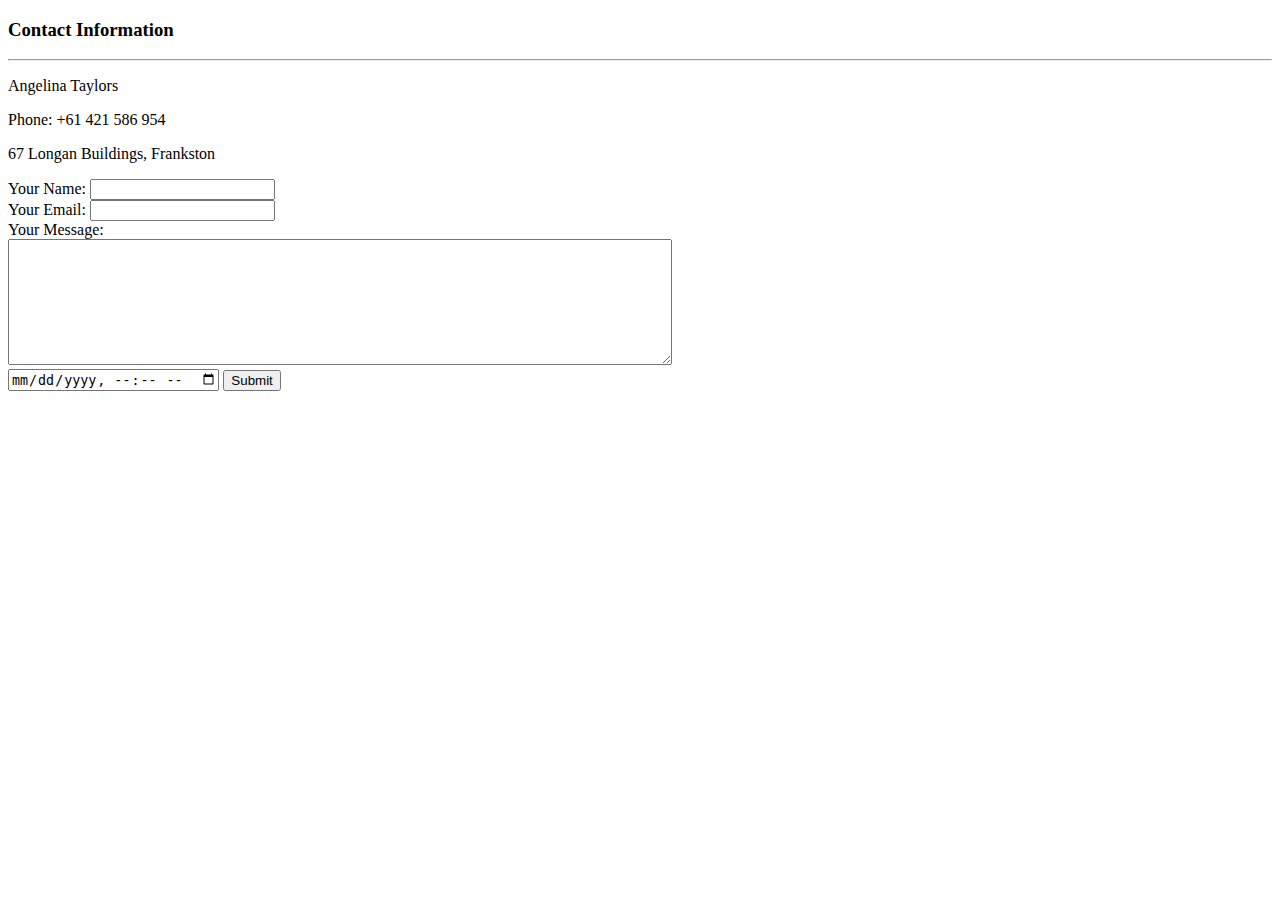
==== contact.html @ afc81eac "Add files via upload" ====
<!DOCTYPE html>
<html lang="en" dir="ltr">
  <head>
    <meta charset="utf-8">
    <title>Contact Information</title>
  </head>
  <body>
    <h3>Contact Information</h3>
    <hr>

      <p>Angelina Taylors</p>
      <p>Phone: +61 421 586 954</p>
      <p>67 Longan Buildings, Frankston</p>

      <form class="" action="index.html" method="post">
        <label>Your Name:</label>
        <input type="text" name="" value="">
        <br>
        <label>Your Email:</label>
        <input type="email" name="" value=""><br>
        <label>Your Message:</label><br>
        <textarea name="name" rows="8" cols="80"></textarea><br>
        <input type="datetime-local" name="" value="">
        <input type="submit" name="">

      </form>

  </body>
</html>
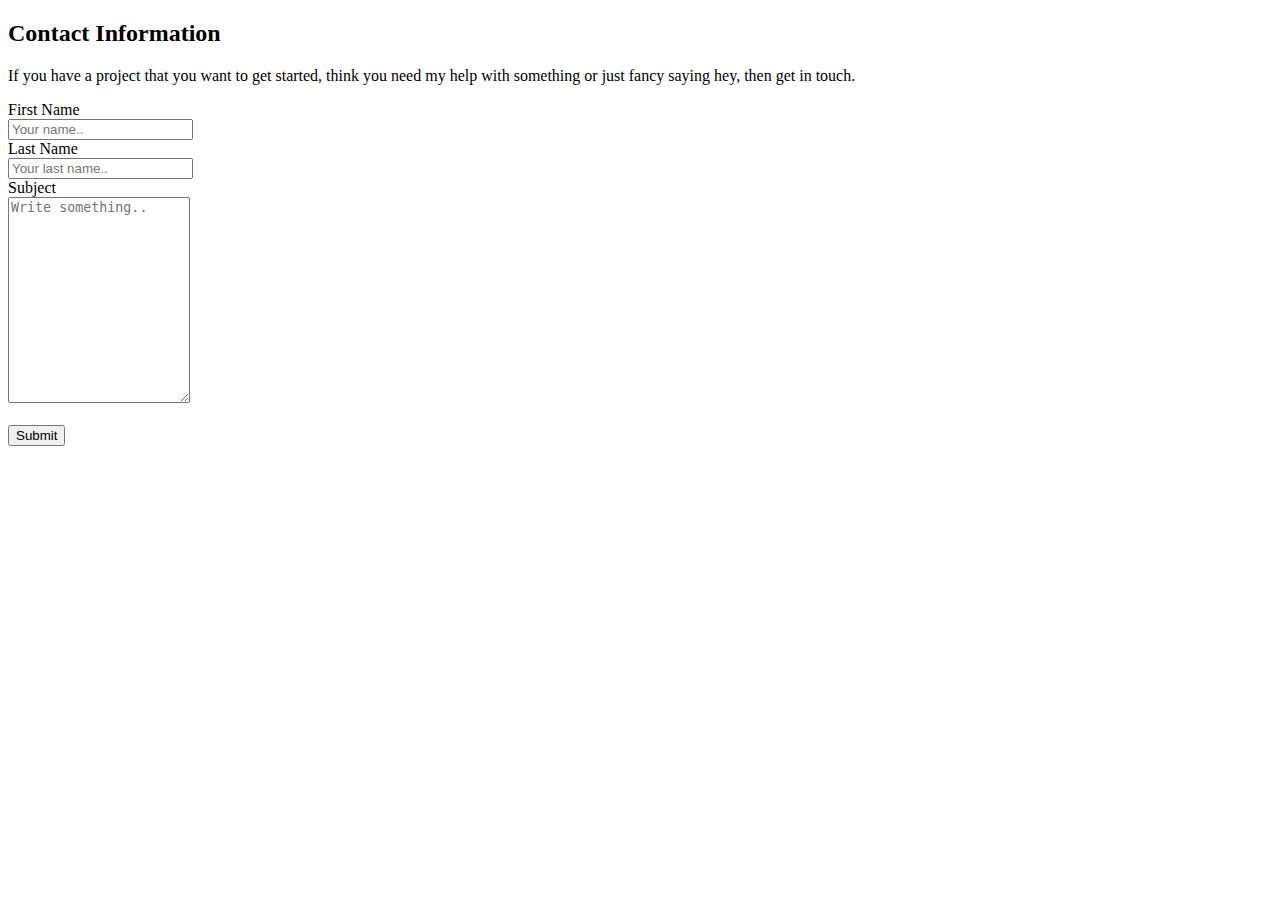
==== commit 841d051a: "Add files via upload" ====
--- a/contact.html
+++ b/contact.html
@@ -5,25 +5,39 @@
     <title>Contact Information</title>
   </head>
   <body>
-    <h3>Contact Information</h3>
-    <hr>
-
-      <p>Angelina Taylors</p>
-      <p>Phone: +61 421 586 954</p>
-      <p>67 Longan Buildings, Frankston</p>
-
-      <form class="" action="index.html" method="post">
-        <label>Your Name:</label>
-        <input type="text" name="" value="">
-        <br>
-        <label>Your Email:</label>
-        <input type="email" name="" value=""><br>
-        <label>Your Message:</label><br>
-        <textarea name="name" rows="8" cols="80"></textarea><br>
-        <input type="datetime-local" name="" value="">
-        <input type="submit" name="">
-
-      </form>
-
+    <h2>Contact Information</h2>
+    <p>If you have a project that you want to get started, think you need my help with something or just fancy saying hey, then get in touch.</p>
+  <div class="container">
+  <form action="/action_page.php">
+  <div class="row">
+    <div class="col-25">
+      <label for="fname">First Name</label>
+    </div>
+    <div class="col-75">
+      <input type="text" id="fname" name="firstname" placeholder="Your name..">
+    </div>
+  </div>
+  <div class="row">
+    <div class="col-25">
+      <label for="lname">Last Name</label>
+    </div>
+    <div class="col-75">
+      <input type="text" id="lname" name="lastname" placeholder="Your last name..">
+    </div>
+  </div>
+  <div class="row">
+    <div class="col-25">
+      <label for="subject">Subject</label>
+    </div>
+    <div class="col-75">
+      <textarea id="subject" name="subject" placeholder="Write something.." style="height:200px"></textarea>
+    </div>
+  </div>
+  <br>
+  <div class="row">
+    <input type="submit" value="Submit">
+  </div>
+  </form>
+</div>
   </body>
 </html>
